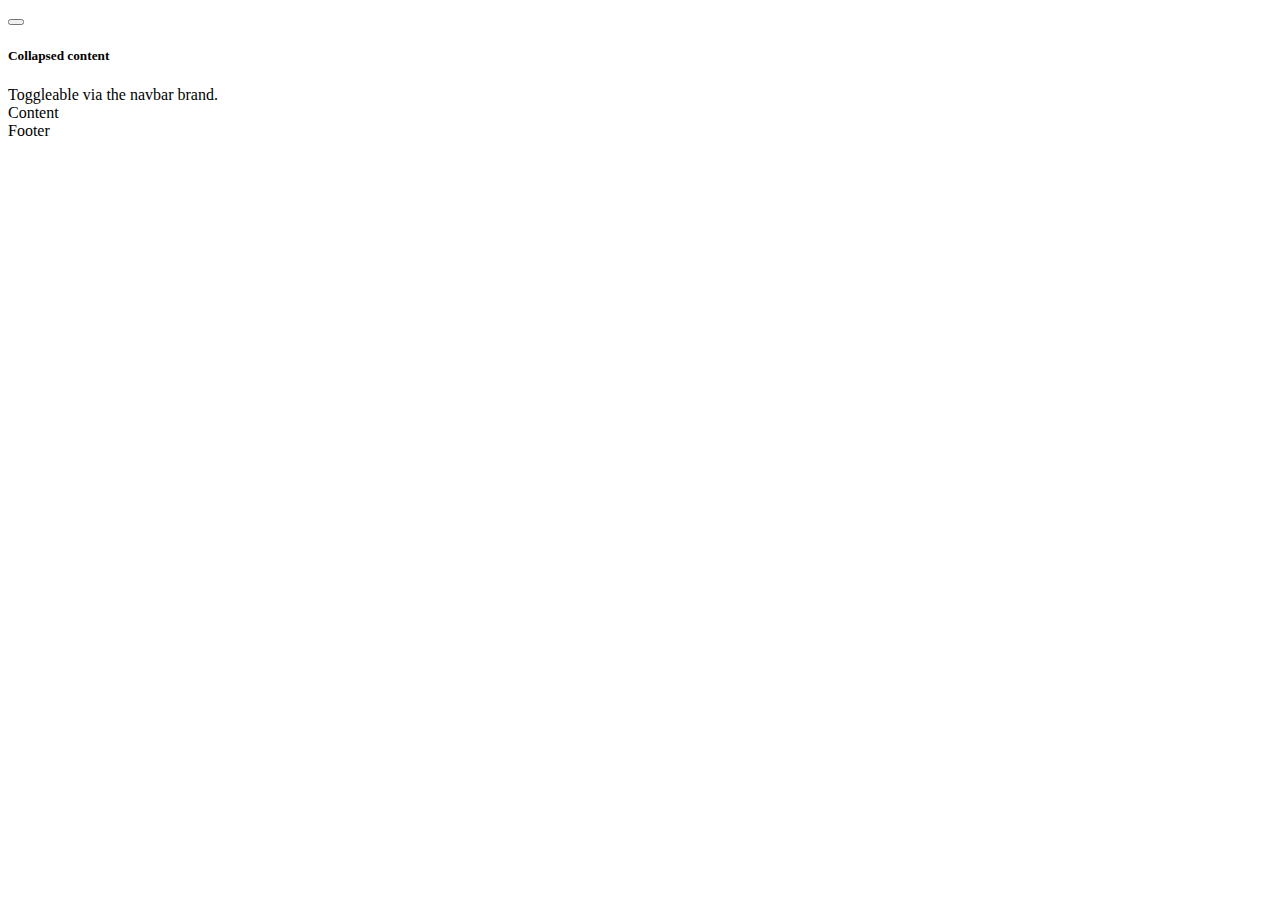
==== Site Evaluation 01/index.html @ 0d370323 "ft - Jira#0 : Initialisation du dépôt." ====
<!DOCTYPE html>
<script src="includes/jquery-3.5.1.min.js"></script>
<script src="includes/bootstrap-5.0.0-beta1-dist/js/bootstrap.min.js"></script>
<html lang="fr">
<head>
    <meta charset="UTF-8">
    <meta name="viewport" content="width=device-width, initial-scale=1.0">
    <title>Association aeraulique</title>


    <meta name="Author" content="Alexandre Cavailles">
    <meta name="Category" content="Site aide Aeraulique">
    <meta name="Description" content="Aeraulique">
    <meta name="Keywords" content="Aeraulique">
    <meta name="Publisher" content="Alexandre Cavailles">
    <meta charset="utf-8">

    <link rel="stylesheet" href="includes/bootstrap-5.0.0-beta1-dist/css/bootstrap.min.css">

    <link rel="stylesheet" type="text/css" href="css/general.css">

    <link href="https://fonts.googleapis.com/css2?family=Lato" rel="stylesheet" type="text/css">
</head>
<body>
    <div class="wrapper">
        <div class="header">
            <nav class="navbar navbar-dark bg-dark">
                <div class="container-fluid">
                  <button class="navbar-toggler" type="button" data-bs-toggle="collapse" data-bs-target="#navbarToggleExternalContent" aria-controls="navbarToggleExternalContent" aria-expanded="false" aria-label="Toggle navigation">
                    <span class="navbar-toggler-icon"></span>
                  </button>
                </div>
              </nav>
              <div class="collapse" id="navbarToggleExternalContent">
                <div class="bg-dark p-4">
                  <h5 class="text-white h4">Collapsed content</h5>
                  <span class="text-muted">Toggleable via the navbar brand.</span>
                </div>
              </div>
        </div>
        <div class="content">Content</div>
        <div class="footer">Footer</div>
    </div>

    <!-- <button type="button" class="btn btn-primary">Primary</button>
    <button type="button" class="btn btn-secondary">Secondary</button>
    <button type="button" class="btn btn-success">Success</button>
    <button type="button" class="btn btn-danger">Danger</button>
    <button type="button" class="btn btn-warning">Warning</button>
    <button type="button" class="btn btn-info">Info</button>
    <button type="button" class="btn btn-light">Light</button>
    <button type="button" class="btn btn-dark">Dark</button>
    <button type="button" class="btn btn-link">Link</button> -->
    
</body>
</html>
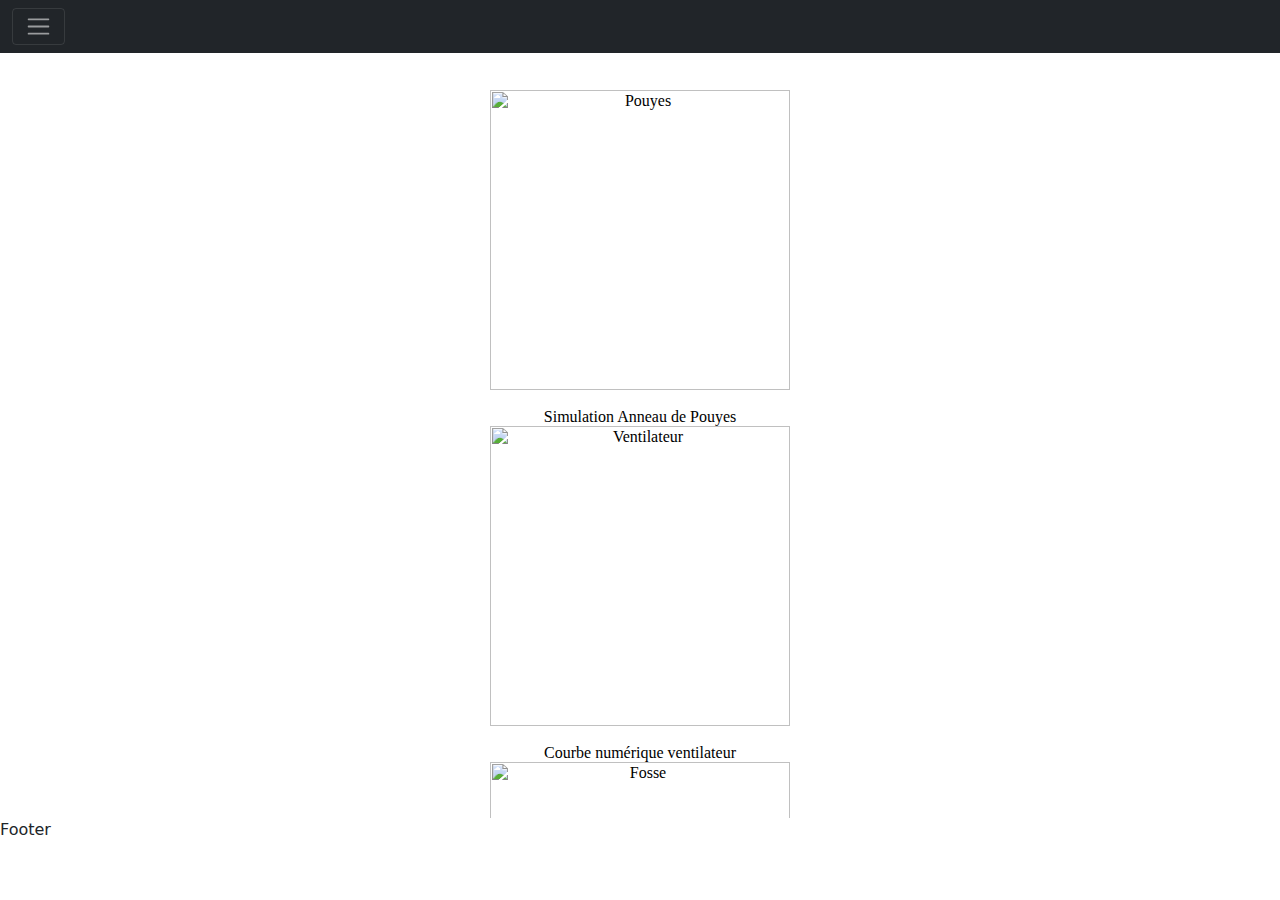
==== commit 141b4349: "ft - Jira#4 : Début de mise en forme" ====
--- a/Site Evaluation 01/index.html
+++ b/Site Evaluation 01/index.html
@@ -23,22 +23,33 @@
 </head>
 <body>
     <div class="wrapper">
-        <div class="header">
+        <div class="header vertical_size">
             <nav class="navbar navbar-dark bg-dark">
                 <div class="container-fluid">
                   <button class="navbar-toggler" type="button" data-bs-toggle="collapse" data-bs-target="#navbarToggleExternalContent" aria-controls="navbarToggleExternalContent" aria-expanded="false" aria-label="Toggle navigation">
-                    <span class="navbar-toggler-icon"></span>
+                    <span class="navbar-toggler-icon vertical_size"></span>
                   </button>
                 </div>
               </nav>
               <div class="collapse" id="navbarToggleExternalContent">
                 <div class="bg-dark p-4">
-                  <h5 class="text-white h4">Collapsed content</h5>
-                  <span class="text-muted">Toggleable via the navbar brand.</span>
+                  <h5 class="text-white h6"><a class="vertical_size" href="#" onClick="accueil();">Accueil</a></h6>
+                  <h5 class="text-white h6"><a class="vertical_size" href="pub.html">Publicité</a></h6>
                 </div>
               </div>
         </div>
-        <div class="content">Content</div>
+        <div class="content" style="text-align: center;">
+    
+            <object id="contenu"
+                    data="accueil.html" 
+                    type="text/html"
+                    width="100%"
+                    height="100%"
+                    style="text-align: center;"
+                    >
+            </object>
+        </div>
+
         <div class="footer">Footer</div>
     </div>
 
@@ -53,4 +64,14 @@
     <button type="button" class="btn btn-link">Link</button> -->
     
 </body>
-</html>+</html>
+
+
+<script language="JavaScript">
+  //$(document).ready(function () {$('iframe').iframeAutoHeight({debug: true});});btn-group-vertical
+  function accueil()
+          {
+                  // document.querySelector("iframe#contenu").setAttribute("src","accueil.html");
+                  document.querySelector("object#contenu").setAttribute("data","accueil.html");          
+          }
+</script>--- a/Site Evaluation 01/css/general.css
+++ b/Site Evaluation 01/css/general.css
@@ -0,0 +1,60 @@
+*{
+  margin:0;
+  padding:0;
+}
+  
+body, html{height:100%;}
+  
+.wrapper {
+  display: grid;
+  grid-template-columns: repeat(12, 1fr);
+  grid-auto-rows: 1fr 9fr 1fr;
+  grid-template-areas:
+    "hd"
+    "main"
+    "ft";
+  min-height:100%;
+  margin:0 auto;
+}
+
+
+.header {
+  grid-area: hd;
+  grid-column-start: 1;
+	grid-column-end: 13;
+	grid-row-start: 1;
+}
+
+.content {
+  grid-area: main;
+  grid-column-start: 1;
+	grid-column-end: 13;
+  grid-row-start: 2;
+}
+
+.footer {
+  grid-area: ft;
+  grid-column-start: 1;
+	grid-column-end: 13;
+}
+
+
+a:link 
+{ 
+ text-decoration:none; 
+ color:wheat;
+
+} 
+
+a:visited {
+  color: gray;
+}
+
+a:hover {
+  color:white;
+}
+
+
+.vertical_size{
+font-size:2vh ;
+}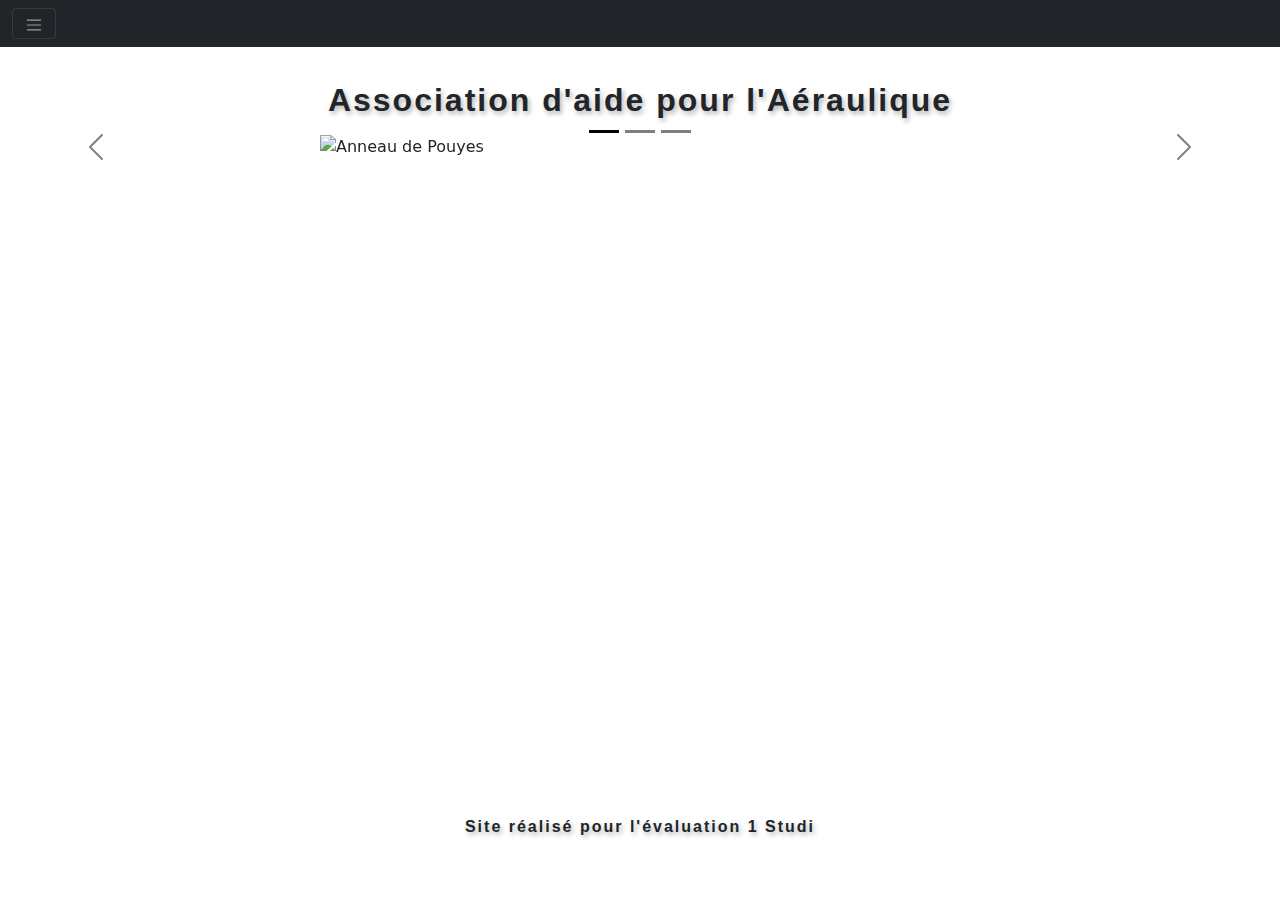
==== commit aadd8465: "ft - Jira#5 : Page Accueil - css - images sizing" ====
--- a/Site Evaluation 01/index.html
+++ b/Site Evaluation 01/index.html
@@ -50,7 +50,11 @@
             </object>
         </div>
 
-        <div class="footer">Footer</div>
+        <div class="footer">
+          <p  class="footer_simple" style="text-align: center">  
+            Site réalisé pour l'évaluation 1 Studi      
+          </p>
+        </div>
     </div>
 
     <!-- <button type="button" class="btn btn-primary">Primary</button>
--- a/Site Evaluation 01/css/general.css
+++ b/Site Evaluation 01/css/general.css
@@ -54,7 +54,22 @@
   color:white;
 }
 
+.titre_simple
+{
+  font: bold 2em Impact, sans-serif;
+  letter-spacing: 2px;
+  text-shadow: 2px 3px 5px rgba(0,0,0,0.3);
+}
+
+.footer_simple
+{
+  font: bold 1em Impact, sans-serif;
+  letter-spacing: 2px;
+  text-shadow: 2px 3px 5px rgba(0,0,0,0.3);
+}
 
 .vertical_size{
-font-size:2vh ;
-}+font-size:12px ;
+}
+
+
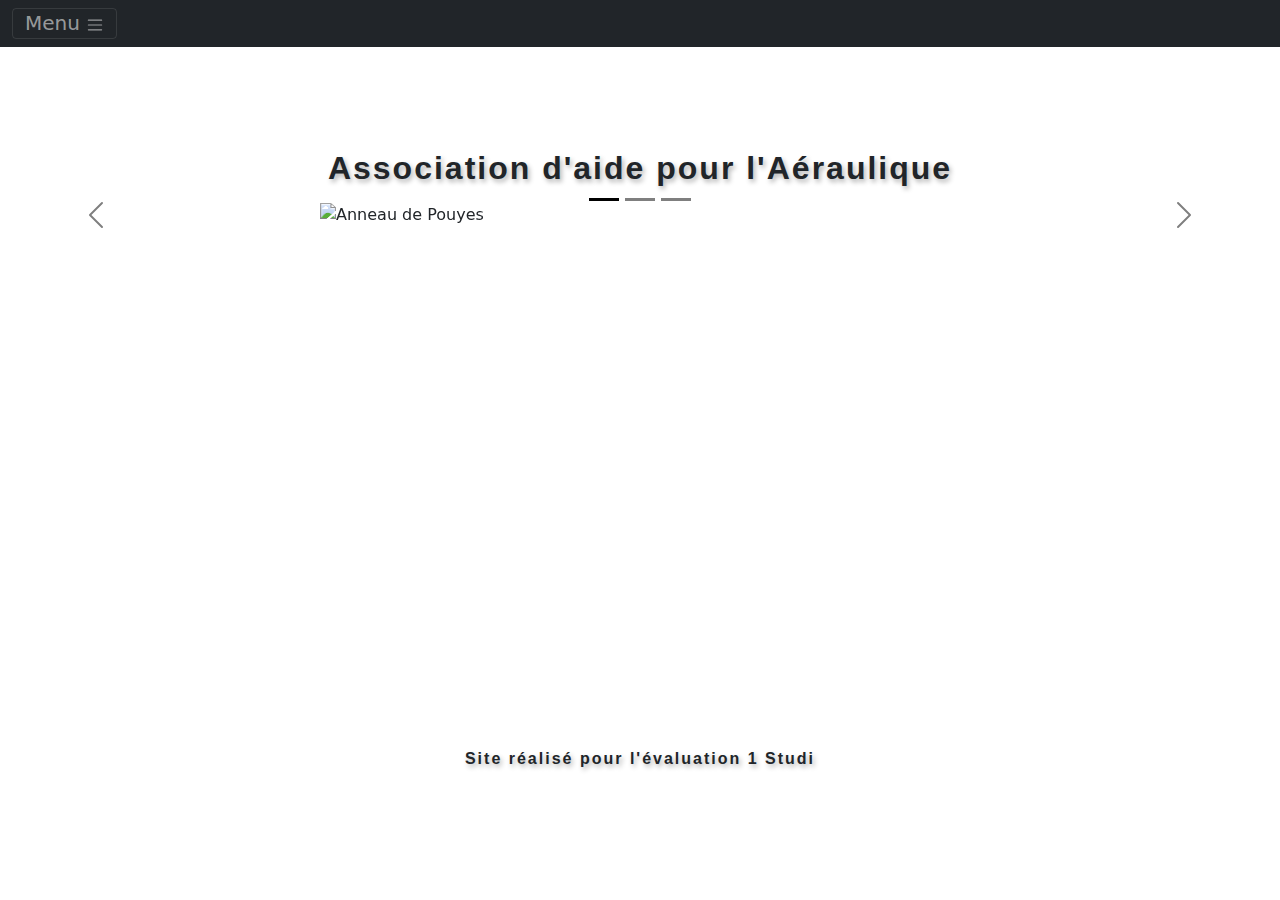
==== commit 4864593f: "ft - Jira#6 : Page Pub" ====
--- a/Site Evaluation 01/index.html
+++ b/Site Evaluation 01/index.html
@@ -27,14 +27,14 @@
             <nav class="navbar navbar-dark bg-dark">
                 <div class="container-fluid">
                   <button class="navbar-toggler" type="button" data-bs-toggle="collapse" data-bs-target="#navbarToggleExternalContent" aria-controls="navbarToggleExternalContent" aria-expanded="false" aria-label="Toggle navigation">
-                    <span class="navbar-toggler-icon vertical_size"></span>
+                    Menu <span class="navbar-toggler-icon vertical_size"></span>
                   </button>
                 </div>
               </nav>
               <div class="collapse" id="navbarToggleExternalContent">
                 <div class="bg-dark p-4">
                   <h5 class="text-white h6"><a class="vertical_size" href="#" onClick="accueil();">Accueil</a></h6>
-                  <h5 class="text-white h6"><a class="vertical_size" href="pub.html">Publicité</a></h6>
+                  <h5 class="text-white h6"><a class="vertical_size" href="#" onClick="pub();">Publicité</a></h6>
                 </div>
               </div>
         </div>
@@ -56,26 +56,19 @@
           </p>
         </div>
     </div>
-
-    <!-- <button type="button" class="btn btn-primary">Primary</button>
-    <button type="button" class="btn btn-secondary">Secondary</button>
-    <button type="button" class="btn btn-success">Success</button>
-    <button type="button" class="btn btn-danger">Danger</button>
-    <button type="button" class="btn btn-warning">Warning</button>
-    <button type="button" class="btn btn-info">Info</button>
-    <button type="button" class="btn btn-light">Light</button>
-    <button type="button" class="btn btn-dark">Dark</button>
-    <button type="button" class="btn btn-link">Link</button> -->
     
 </body>
 </html>
 
 
 <script language="JavaScript">
-  //$(document).ready(function () {$('iframe').iframeAutoHeight({debug: true});});btn-group-vertical
+
   function accueil()
           {
-                  // document.querySelector("iframe#contenu").setAttribute("src","accueil.html");
                   document.querySelector("object#contenu").setAttribute("data","accueil.html");          
           }
+  function pub()
+  {
+          document.querySelector("object#contenu").setAttribute("data","pub.html");          
+  }
 </script>--- a/Site Evaluation 01/css/general.css
+++ b/Site Evaluation 01/css/general.css
@@ -8,7 +8,7 @@
 .wrapper {
   display: grid;
   grid-template-columns: repeat(12, 1fr);
-  grid-auto-rows: 1fr 9fr 1fr;
+  grid-auto-rows: 1fr 4fr 1fr;
   grid-template-areas:
     "hd"
     "main"
@@ -22,20 +22,20 @@
   grid-area: hd;
   grid-column-start: 1;
 	grid-column-end: 13;
-	grid-row-start: 1;
 }
 
 .content {
   grid-area: main;
   grid-column-start: 1;
 	grid-column-end: 13;
-  grid-row-start: 2;
+
 }
 
 .footer {
   grid-area: ft;
   grid-column-start: 1;
-	grid-column-end: 13;
+  grid-column-end: 13;
+
 }
 
 
@@ -54,9 +54,17 @@
   color:white;
 }
 
+
 .titre_simple
 {
   font: bold 2em Impact, sans-serif;
+  letter-spacing: 2px;
+  text-shadow: 2px 3px 5px rgba(0,0,0,0.3);
+}
+
+.sous_titre_simple
+{
+  font: bold 1em Impact, sans-serif;
   letter-spacing: 2px;
   text-shadow: 2px 3px 5px rgba(0,0,0,0.3);
 }
